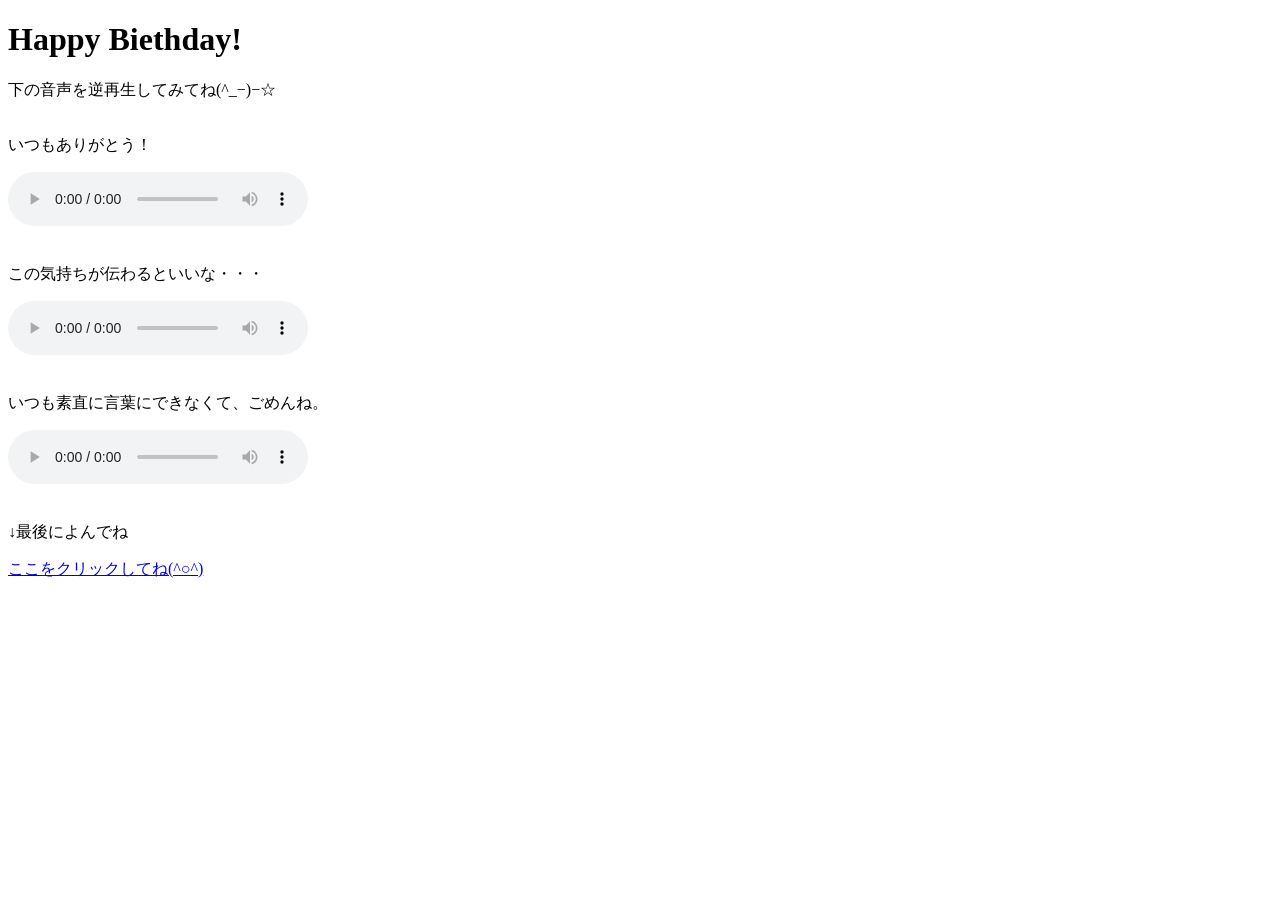
==== index.html @ 2168035f "Create index.html" ====
<!DOCTYPE html>
<html>
  <head>
    <link rel="stylesheet" href="stylesheet.css">
    <meta charset="utf-8">
    <title>Progate</title>
  </head>
  <body>
    <h1 class="title">Happy Biethday!</h1>
    <p1>下の音声を逆再生してみてね(^_−)−☆</p1>
    <p>
        <br>
        いつもありがとう！</p>
    <audio src="gyakusaisei/momotarou.mp3" controls></audio>
    <p>
        <br>
        この気持ちが伝わるといいな・・・
    </p>
    <audio src="gyakusaisei/hitoyukiha.mp3" controls></audio>
    <p>
        <br>
        いつも素直に言葉にできなくて、ごめんね。
    </p>
    <audio src="gyakusaisei/edojidai.mp3" controls></audio>
    <p>
        <br>
        ↓最後によんでね
    </p>
    <a href="massage.html">ここをクリックしてね(^○^)</a>
</body>
</html>
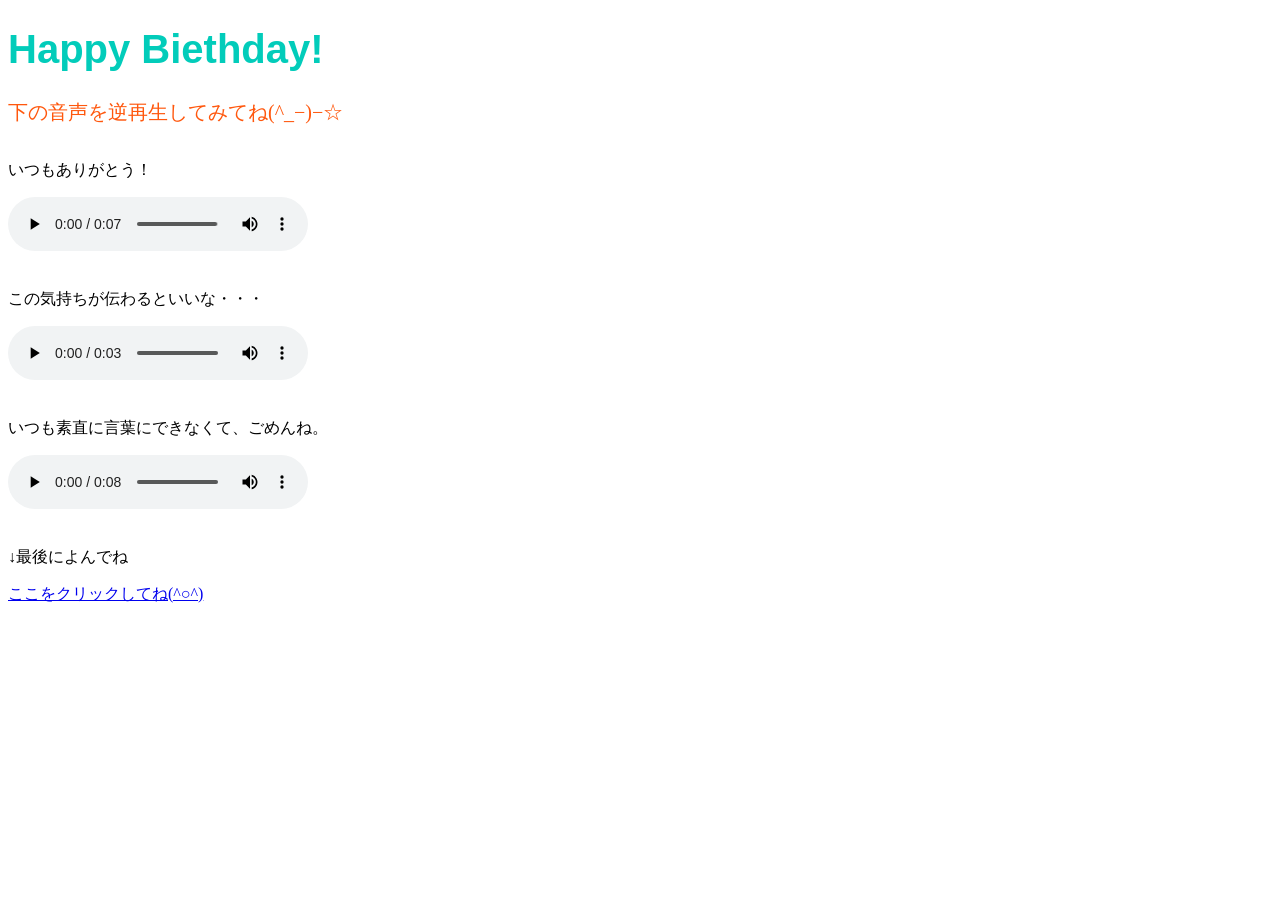
==== commit 5ba9894c: "Update index.html" ====
--- a/index.html
+++ b/index.html
@@ -11,21 +11,21 @@
     <p>
         <br>
         いつもありがとう！</p>
-    <audio src="gyakusaisei/momotarou.mp3" controls></audio>
+    <audio src="momotarou.mp3" controls></audio>
     <p>
         <br>
         この気持ちが伝わるといいな・・・
     </p>
-    <audio src="gyakusaisei/hitoyukiha.mp3" controls></audio>
+    <audio src="hitoyukiha.mp3" controls></audio>
     <p>
         <br>
         いつも素直に言葉にできなくて、ごめんね。
     </p>
-    <audio src="gyakusaisei/edojidai.mp3" controls></audio>
+    <audio src="edojidai.mp3" controls></audio>
     <p>
         <br>
         ↓最後によんでね
     </p>
-    <a href="massage.html">ここをクリックしてね(^○^)</a>
+    <a href="nakama.html">ここをクリックしてね(^○^)</a>
 </body>
 </html>
--- a/stylesheet.css
+++ b/stylesheet.css
@@ -0,0 +1,10 @@
+.title {
+    color: #02ccba;
+    font-size: 40px;
+    font-family: 'Segoe UI', Tahoma, Geneva, Verdana, sans-serif;
+  }
+
+p1{
+    color: #ff570D;
+    font-size: 20px;
+  }
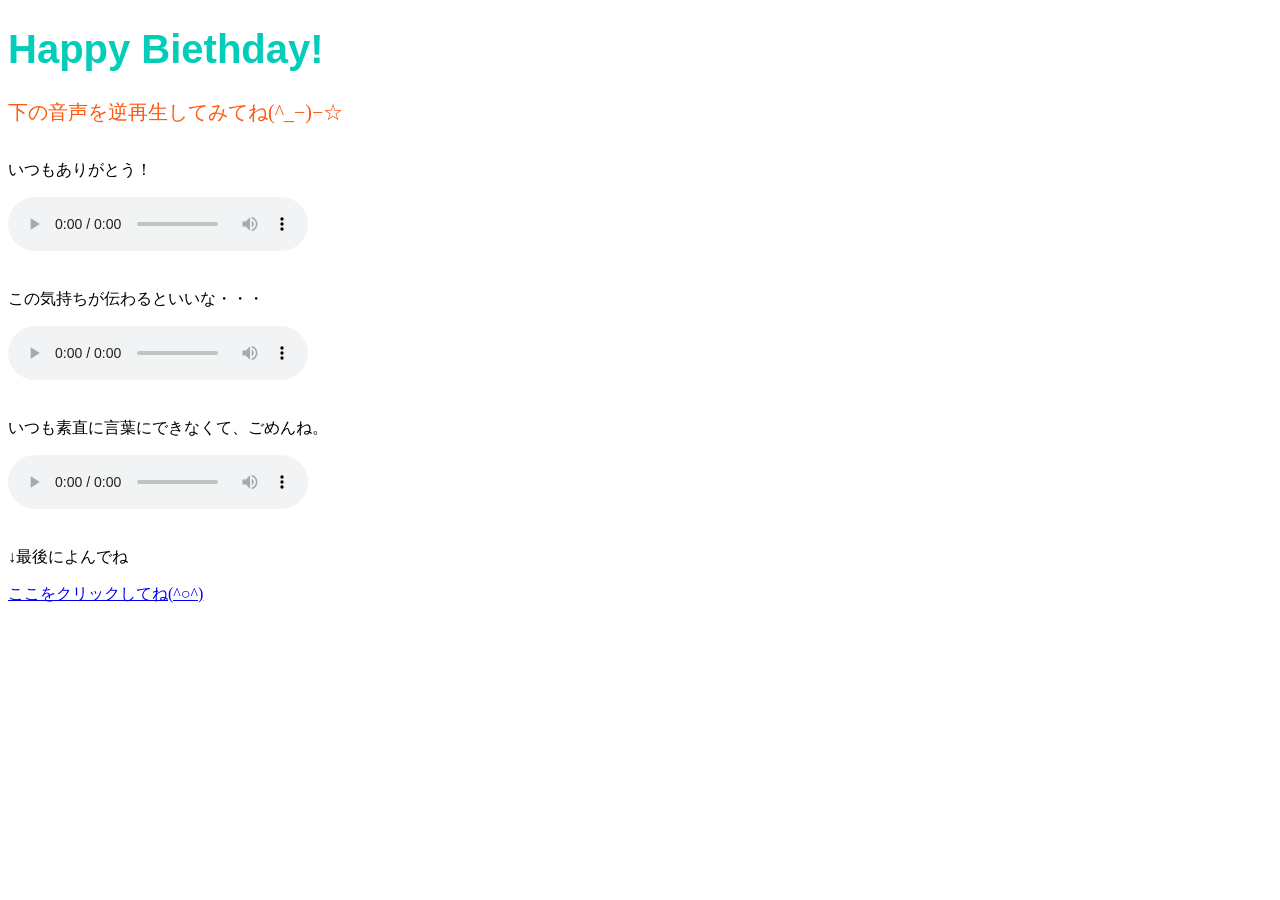
==== commit b98a7e57: "Update index.html" ====
--- a/index.html
+++ b/index.html
@@ -11,17 +11,17 @@
     <p>
         <br>
         いつもありがとう！</p>
-    <audio src="momotarou.mp3" controls></audio>
+    <audio src="present/momotarou.mp3" controls></audio>
     <p>
         <br>
         この気持ちが伝わるといいな・・・
     </p>
-    <audio src="hitoyukiha.mp3" controls></audio>
+    <audio src="present/hitoyukiha.mp3" controls></audio>
     <p>
         <br>
         いつも素直に言葉にできなくて、ごめんね。
     </p>
-    <audio src="edojidai.mp3" controls></audio>
+    <audio src="present/edojidai.mp3" controls></audio>
     <p>
         <br>
         ↓最後によんでね
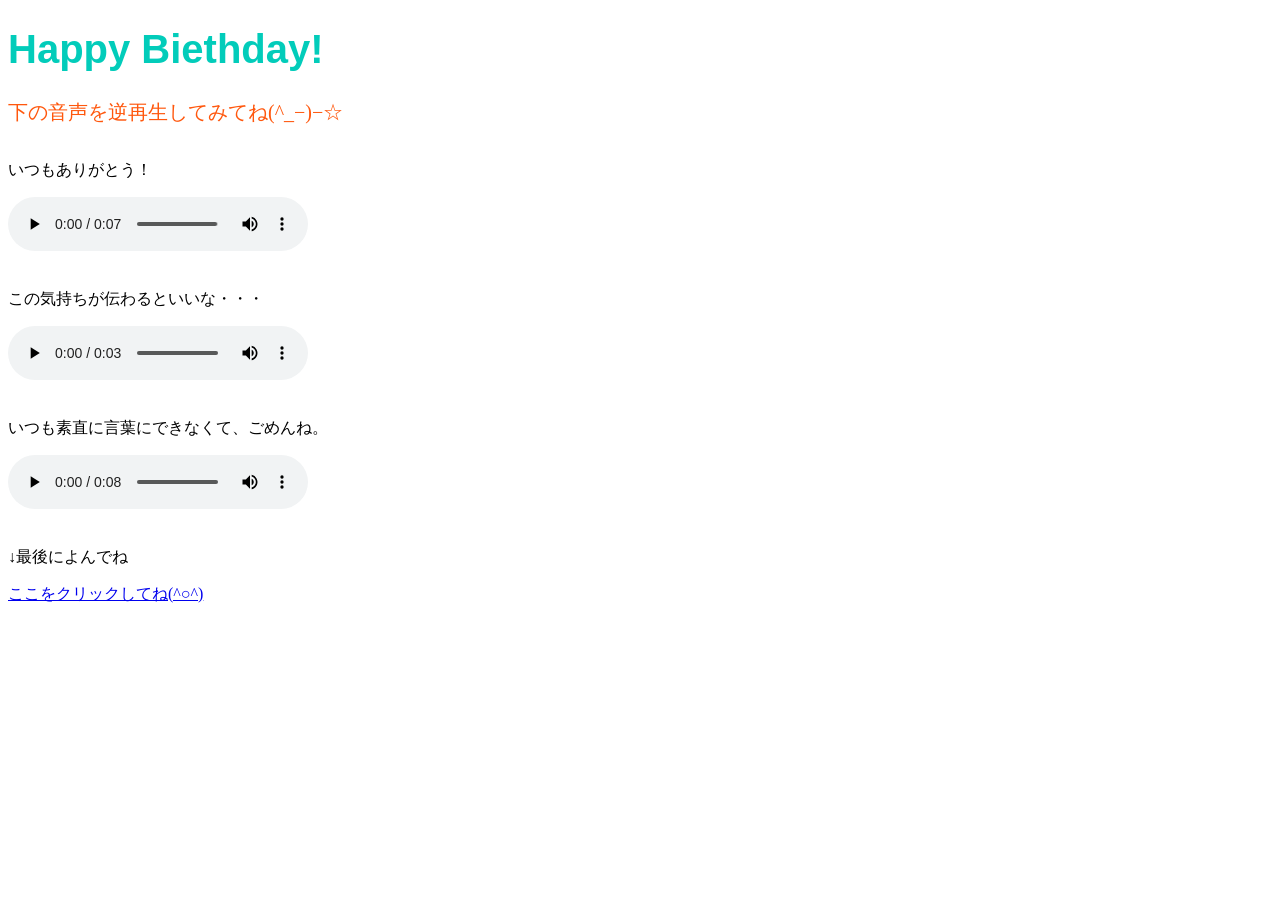
==== commit b5a6214f: "Update index.html" ====
--- a/index.html
+++ b/index.html
@@ -11,17 +11,17 @@
     <p>
         <br>
         いつもありがとう！</p>
-    <audio src="present/momotarou.mp3" controls></audio>
+    <audio src="momotarou.mp3" controls></audio>
     <p>
         <br>
         この気持ちが伝わるといいな・・・
     </p>
-    <audio src="present/hitoyukiha.mp3" controls></audio>
+    <audio src="hitoyukiha.mp3" controls></audio>
     <p>
         <br>
         いつも素直に言葉にできなくて、ごめんね。
     </p>
-    <audio src="present/edojidai.mp3" controls></audio>
+    <audio src="edojidai.mp3" controls></audio>
     <p>
         <br>
         ↓最後によんでね
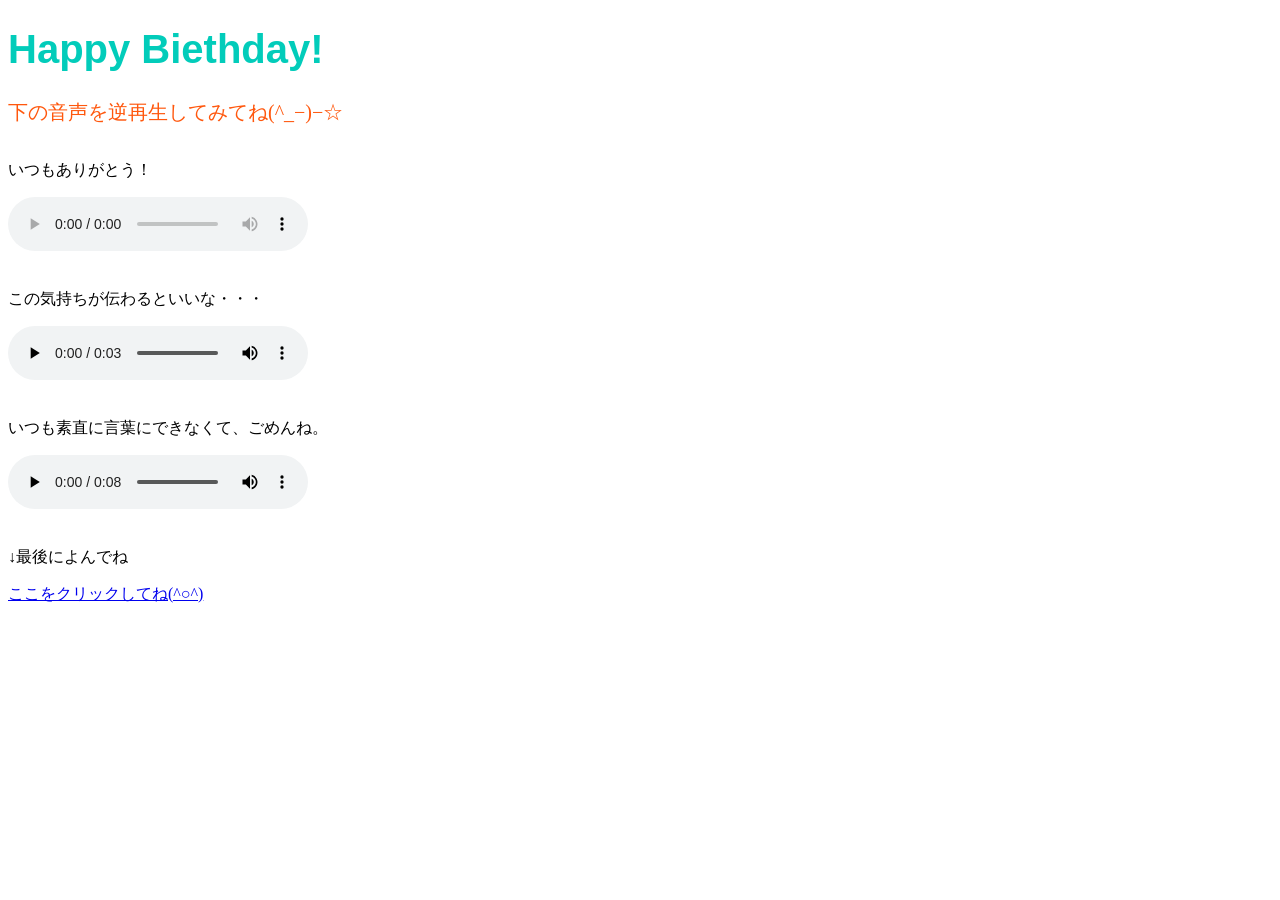
==== commit 44282ea0: "Update index.html" ====
--- a/index.html
+++ b/index.html
@@ -11,7 +11,9 @@
     <p>
         <br>
         いつもありがとう！</p>
-    <audio src="momotarou.mp3" controls></audio>
+    <audio controls>
+<source src="https://drive.google.com/file/d/1KqWEr2uY0Ce3YjzGcOb1gc-lhpxtzLXG/view?usp=drive_link">
+</audio>
     <p>
         <br>
         この気持ちが伝わるといいな・・・
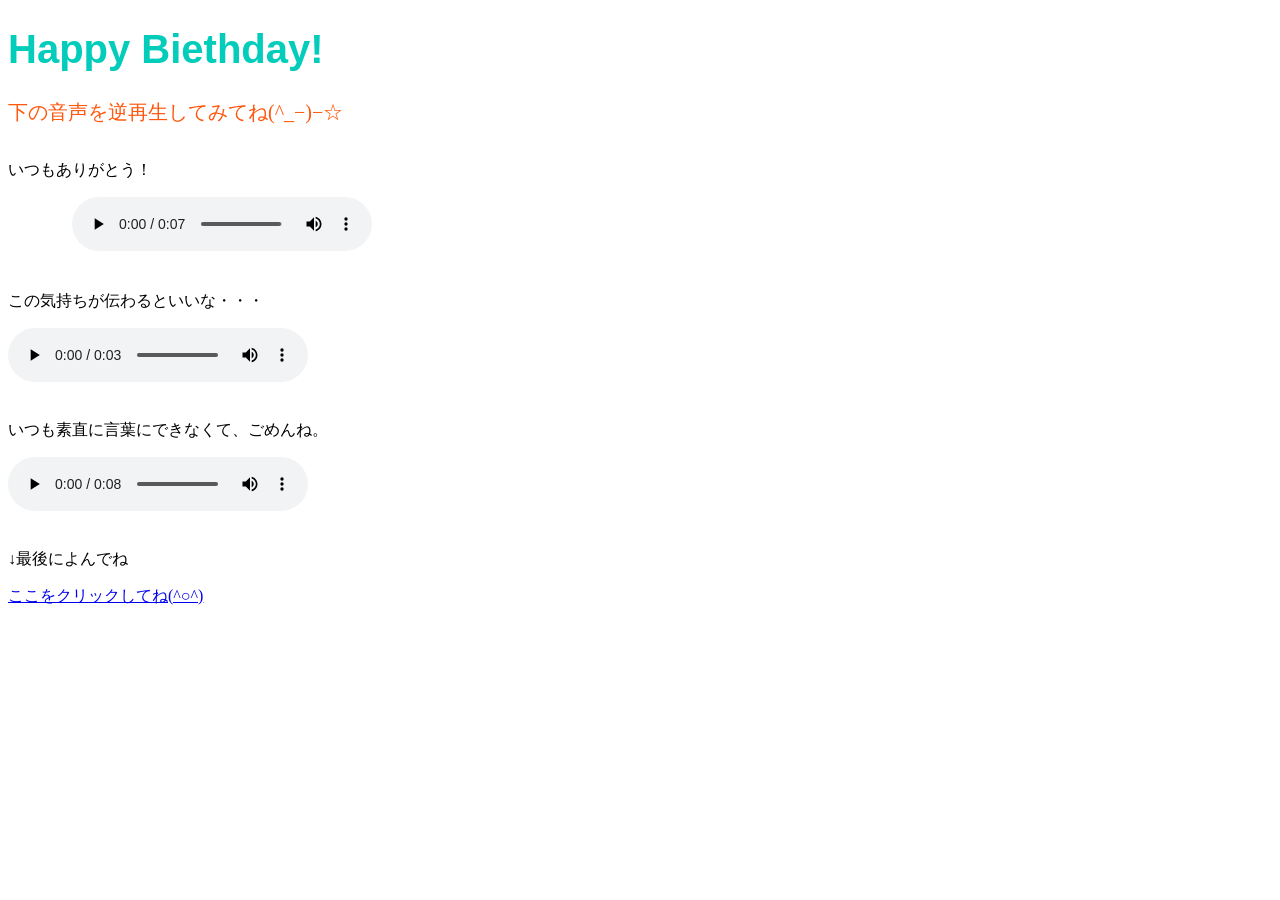
==== commit def7ad62: "Update index.html" ====
--- a/index.html
+++ b/index.html
@@ -11,9 +11,7 @@
     <p>
         <br>
         いつもありがとう！</p>
-    <audio controls>
-<source src="https://drive.google.com/file/d/1KqWEr2uY0Ce3YjzGcOb1gc-lhpxtzLXG/view?usp=drive_link">
-</audio>
+ 　　　　<audio src="momotarou.mp3" controls></audio>
     <p>
         <br>
         この気持ちが伝わるといいな・・・
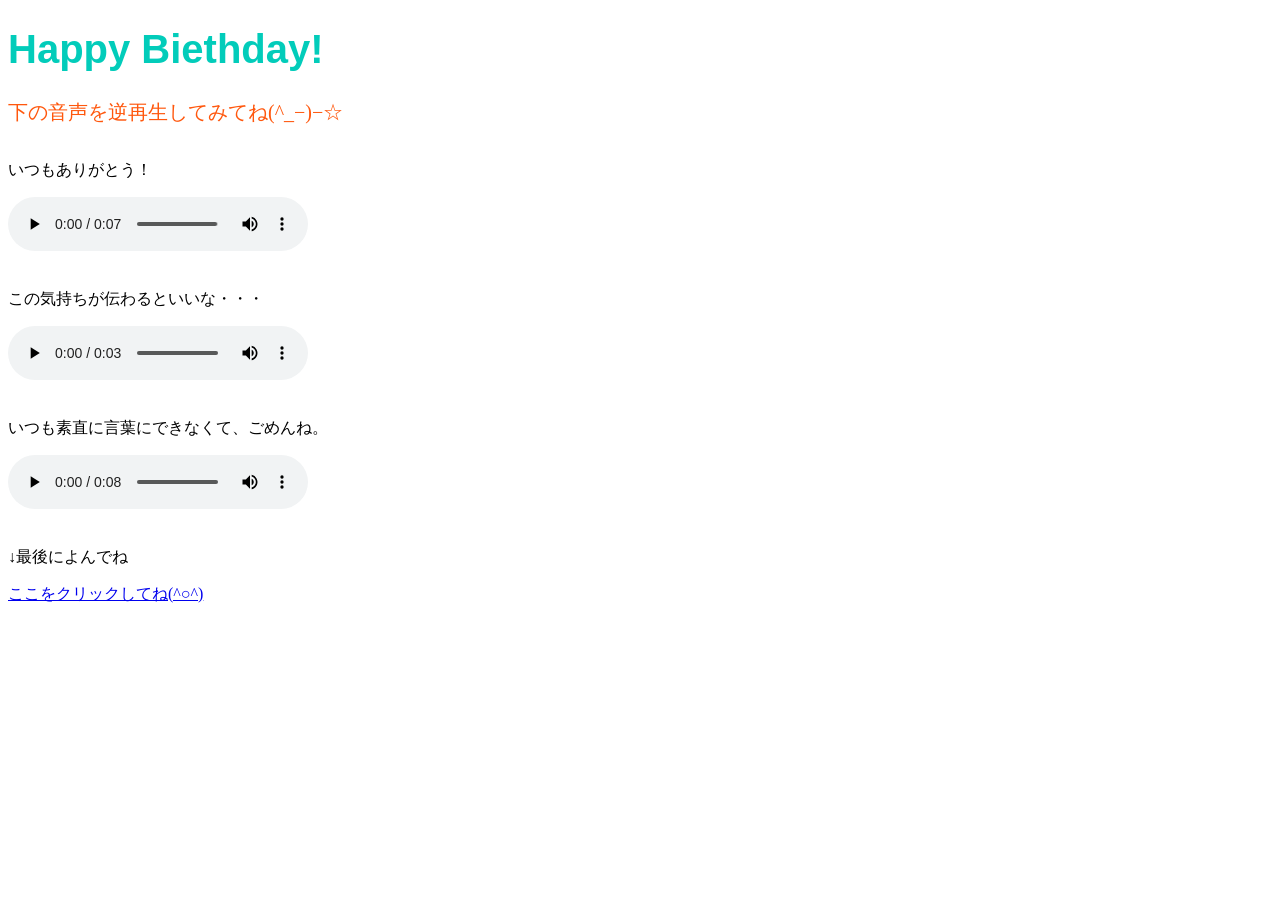
==== commit 95735146: "Update index.html" ====
--- a/index.html
+++ b/index.html
@@ -11,7 +11,7 @@
     <p>
         <br>
         いつもありがとう！</p>
- 　　　　<audio src="momotarou.mp3" controls></audio>
+    <audio src="momotarou.mp3" controls></audio>
     <p>
         <br>
         この気持ちが伝わるといいな・・・
